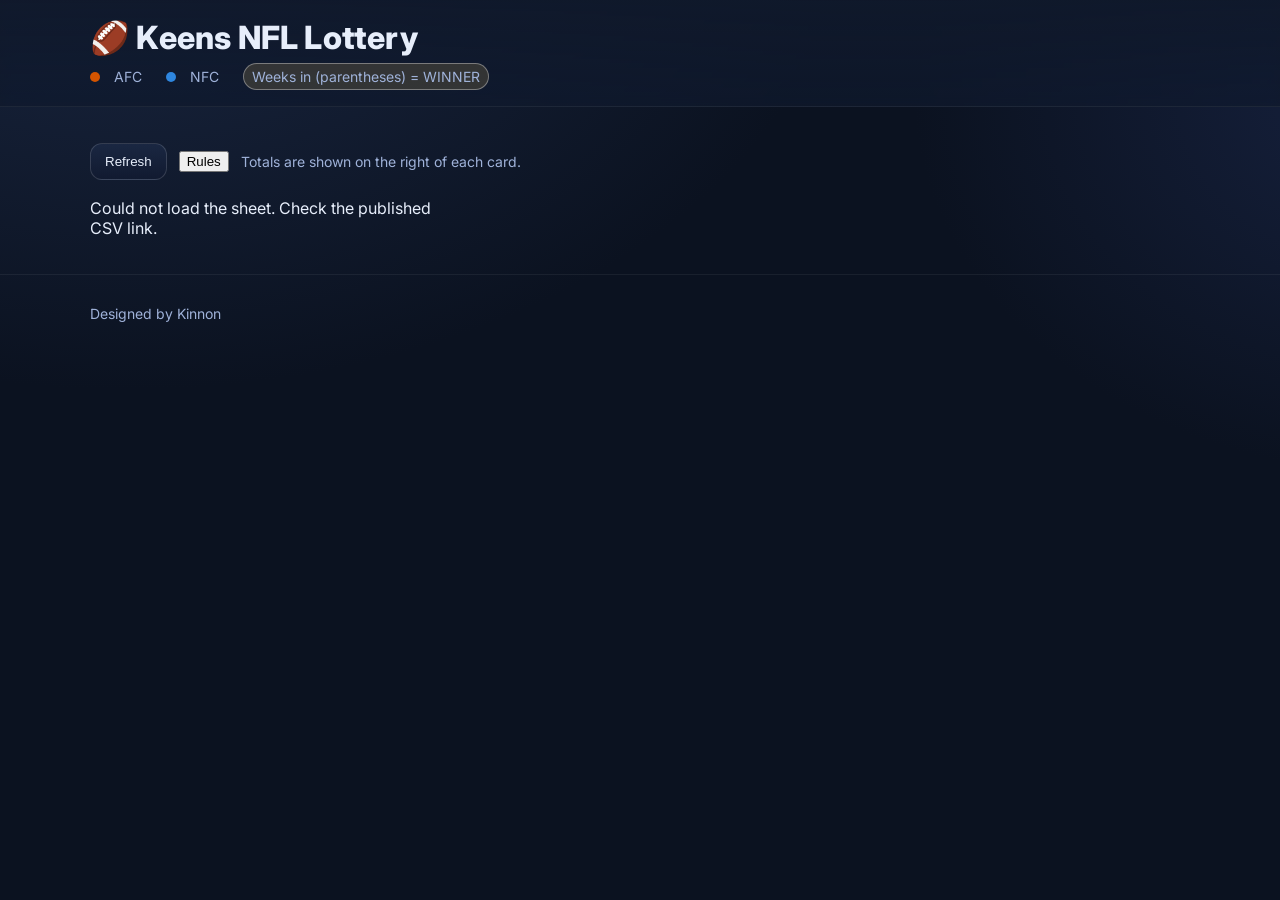
==== index.html @ 6a0ebe19 "Add files via upload" ====
<!DOCTYPE html>
<html lang="en">
<head>
  <meta charset="UTF-8" />
  <meta name="viewport" content="width=device-width, initial-scale=1.0"/>
  <title>NFL Lottery — Scoreboard</title>
  <link rel="preconnect" href="https://fonts.googleapis.com">
  <link href="https://fonts.googleapis.com/css2?family=Inter:wght@400;600;700;800&display=swap" rel="stylesheet">
  <link rel="stylesheet" href="styles.css?v=11"/>
  <link rel="icon" href="./favicon.ico" type="image/x-icon">
  <link rel="manifest" href="/lottery/manifest.json">
  <meta name="theme-color" content="#10192b">
  <link rel="apple-touch-icon" href="/lottery/icons/icon-192.png">
  <meta name="apple-mobile-web-app-capable" content="yes">
  <meta name="apple-mobile-web-app-status-bar-style" content="black-translucent">
  <script src="/lottery/a2hs.js" defer></script>
</head>
<body>
<header class="site-header">
  <div class="container">
    <h1>🏈 Keens NFL Lottery</h1>
    <div class="meta">
      <span class="legend-dot afc"></span><span class="legend-label">AFC</span>
      <span class="legend-dot nfc"></span><span class="legend-label">NFC</span>
      <span class="legend-badge">Weeks in (parentheses) = WINNER</span>
    </div>
  </div>
</header>

<main class="container">
  <section id="potWrap" class="pot-wrap" aria-live="polite"></section>

  <section class="controls">
    <button id="refreshBtn" class="btn">Refresh</button> <button id="rulesBtn" class="btn-secondary">Rules</button>
    <div class="note">Totals are shown on the right of each card.</div>
  </section>

  <section id="cards" class="cards"></section>

<dialog id="rulesDialog">
  <form method="dialog" class="rules-modal">
    <h3>League Rules</h3>
    <ul>
      <li><strong>Buy‑in:</strong> $20 per player each week.</li>
      <li><strong>Winners:</strong> If there are multiple winners in a week, the pot is split evenly.</li>
      <li><strong>No winner:</strong> The pot rolls over to the next week.</li>
      <li><strong>Ties:</strong> Ties count as a win for both players’ cards (adjust if your league differs).</li>
      <li><strong>Updates:</strong> Scores are updated from the linked Google Sheet. Use the Admin page to post weekly results.</li>
    </ul>
    <p class="muted">Edit this text in <code>index.html</code> to match your exact league rules.</p>
    <menu>
      <button value="close" class="btn-close">Close</button>
    </menu>
  </form>
</dialog>

</main>

<footer class="site-footer">
  <div class="container"><p>Designed by Kinnon</p></div>
</footer>

<script>
const SHEET_CSV = 'https://docs.google.com/spreadsheets/d/e/2PACX-1vRIVvTEgE3OKW_mM43p_3MXRzEuZm1DIVvk6sG8GSxIlVh8sYv5Wl2GT6awHuKpuJx_rN3Q3u6Hz8gp/pub?gid=0&single=true&output=csv';
const cardsEl = document.getElementById('cards');
const potWrap = document.getElementById('potWrap');
const refreshBtn = document.getElementById('refreshBtn');

function money(v){ const n = parseFloat(String(v).replace(/[^\d.-]/g,'')) || 0; return n.toLocaleString(undefined,{style:'currency',currency:'USD',minimumFractionDigits:2}); }
function baseTeamName(s){
  const cleaned = String(s||'').replace(/\(([^)]*)\)/g,'').replace(/[–—]/g,'-').replace(/[^\w\s-]/g,'').replace(/\s+/g,' ').trim().toLowerCase();
  if(!cleaned) return ''; return cleaned.split(' ').slice(-1)[0];
}
function teamCellHTML(original, conf){
  if(!original || !original.trim()) return '';
  const badges = [...original.matchAll(/\(([^)]+)\)/g)].map(m=>m[1]);
  const base = baseTeamName(original);
  const img = `<img class="team-logo" src="logos/${base}.svg" alt="${base} logo" onerror="this.classList.add('missing')">`;
  const name = original.replace(/\(([^)]+)\)/g,'').trim();
  const badgeHTML = badges.map(b => `<span class="week-badge">(${b})</span>`).join('');
  return `<div class="team ${conf}">${img}<span class="team-name">${name}</span>${badgeHTML}</div>`;
}

async function load(){
  cardsEl.innerHTML = '<div class="loading">Loading…</div>'; potWrap.innerHTML = '';
  try{
    const res = await fetch(SHEET_CSV, {cache:'no-store'}); const text = await res.text();
    const rows = text.split('\n').filter(r => r.trim().length); rows.shift();
    const players = []; let potTotal = null;
    rows.forEach(r => { const cols = r.split(','); if(cols.length < 6) return;
      const [player, afc1, afc2, nfc1, nfc2, total] = cols;
      if(String(player).trim().toLowerCase() === 'pot'){ potTotal = total; }
      else { players.push({player, afc1, afc2, nfc1, nfc2, total}); }
    });
    if(potTotal !== null){
      potWrap.innerHTML = `<article class="pot-card"><div class="pot-inner">
        <div class="pot-title">Weekly POT</div>
        <div class="pot-amount">${money(potTotal)}</div>
        <div class="pot-sub">Rolls over if no winner</div></div></article>`;
    }
    cardsEl.innerHTML = '';
    players.forEach(p => {
      const card = document.createElement('article'); card.className = 'card';
      card.innerHTML = `<div class="card-head">
        <div class="avatar">${(p.player||'?').trim().charAt(0).toUpperCase()}</div>
        <div class="who"><h2>${p.player||'n/a'}</h2><div class="sub">Current winnings</div></div>
        <div class="total ${(parseFloat(p.total)||0) > 0 ? 'won' : ''}">${money(p.total)}</div>
      </div>
      <div class="teams">
        <div class="col">
          <div class="col-title"><span class="dot afc"></span>AFC</div>
          ${teamCellHTML(p.afc1, 'afc')}
          ${teamCellHTML(p.afc2, 'afc')}
        </div>
        <div class="col">
          <div class="col-title"><span class="dot nfc"></span>NFC</div>
          ${teamCellHTML(p.nfc1, 'nfc')}
          ${teamCellHTML(p.nfc2, 'nfc')}
        </div>
      </div>`;
      cardsEl.appendChild(card);
    });
  }catch(err){
    cardsEl.innerHTML = '<div class="error">Could not load the sheet. Check the published CSV link.</div>'; console.error(err);
  }
}
refreshBtn.addEventListener('click', load); load();
</script>

<script>
(function(){
  const btn = document.getElementById('rulesBtn');
  const dlg = document.getElementById('rulesDialog');
  if(btn && dlg){
    btn.addEventListener('click', ()=> dlg.showModal());
    dlg.addEventListener('click', (e)=>{ if(e.target===dlg) dlg.close(); });
  }
})();
</script>
</body>
</html>
---- styles.css ----
:root{
  --bg:#0b1220; --panel:#10192b; --panel-2:#0e1526; --text:#e7eefb; --muted:#9fb2d9;
  --win:#39d98a; --afc:#d35400; --nfc:#2e86de; --badge:#ffd166;
}
*{box-sizing:border-box}
html,body{height:100%}
body{margin:0;font-family:Inter,system-ui,-apple-system,Segoe UI,Roboto,Helvetica,Arial,sans-serif;color:var(--text);
  background: radial-gradient(1200px 800px at 10% -10%, #1a2742 0%, transparent 60%),
             radial-gradient(900px 700px at 110% 10%, #16213e 0%, transparent 55%),
             var(--bg);
}
.container{width:min(1100px,92vw);margin:0 auto}
.site-header{position:sticky;top:0;z-index:5;background:linear-gradient(180deg,rgba(16,25,43,.95),rgba(16,25,43,.75));backdrop-filter:saturate(140%) blur(6px);border-bottom:1px solid rgba(255,255,255,.06)}
.site-header h1{margin:0;padding:18px 0 6px;letter-spacing:.2px;font-weight:800}
.site-header .meta{display:flex;align-items:center;gap:14px;padding:0 0 16px;color:var(--muted);font-size:14px}
.legend-dot,.dot{display:inline-block;width:10px;height:10px;border-radius:50%}
.legend-dot.afc,.dot.afc{background:var(--afc)} .legend-dot.nfc,.dot.nfc{background:var(--nfc)}
.legend-label{margin-right:10px}
.legend-badge{padding:4px 8px;background:rgba(255,209,102,.15);border:1px solid rgba(255,255,255,.35);border-radius:999px}
.controls{display:flex;align-items:center;gap:12px;margin:12px 0 6px}
.note{color:var(--muted);font-size:14px}
.btn{ border:1px solid rgba(255,255,255,.15); background:linear-gradient(180deg, #1a2742, #111a30); color:var(--text); padding:10px 14px; border-radius:12px; cursor:pointer; }
.btn:hover{border-color:rgba(255,255,255,.3)}

.pot-wrap{display:grid;place-items:center;padding:16px 0 8px}
.pot-card{display:grid;place-items:center;width:min(760px,96%);margin:10px auto;background:linear-gradient(180deg,#14203a,#0f192f);border:1px solid rgba(255,255,255,.10);border-radius:22px;box-shadow:0 14px 32px rgba(0,0,0,.35)}
.pot-inner{padding:18px 20px 16px;text-align:center}
.pot-title{font-weight:800;letter-spacing:.4px;text-transform:uppercase;font-size:13px;color:#a9c2ff;opacity:.85}
.pot-amount{font-weight:900;font-size:40px;line-height:1.1;margin:6px 0 2px;color:var(--win)}
.pot-sub{color:var(--muted);font-size:12px}

.cards{display:grid;grid-template-columns:repeat(auto-fill,minmax(300px,1fr));gap:18px;padding:12px 0 36px}
.card{background:linear-gradient(180deg,var(--panel),var(--panel-2));border:1px solid rgba(255,255,255,.08);box-shadow:0 12px 30px rgba(0,0,0,.35);border-radius:20px;padding:16px;transition:transform .15s ease,box-shadow .2s ease}
.card:hover{transform:translateY(-2px);box-shadow:0 16px 34px rgba(0,0,0,.45)}
.card-head{display:flex;align-items:center;gap:12px;margin-bottom:12px}
.avatar{width:44px;height:44px;border-radius:12px;display:grid;place-items:center;background:linear-gradient(135deg,#213357,#1b2a4a);color:#cfe1ff;font-weight:800;font-size:18px;border:1px solid rgba(255,255,255,.08)}
.who h2{margin:0;font-size:18px} .who .sub{color:var(--muted);font-size:12px}
.total{margin-left:auto;font-weight:800;font-size:18px;color:#cbd9ff} .total.won{color:var(--win)}

.teams{display:grid;grid-template-columns:1fr 1fr;gap:12px;margin-top:8px}
.col{background:rgba(255,255,255,.03);border:1px solid rgba(255,255,255,.06);border-radius:14px;padding:10px}
.col-title{display:flex;align-items:center;gap:8px;font-size:12px;color:var(--muted);margin-bottom:6px;text-transform:uppercase;letter-spacing:.5px}

.team{display:flex;align-items:center;gap:10px;padding:9px 10px;border-radius:10px;margin-bottom:6px;border:1px dashed rgba(255,255,255,.08)}
.team.afc{background:rgba(211,84,0,.08)}
.team.nfc{background:rgba(46,134,222,.08)}
.team-logo{width:48px;height:48px;object-fit:contain;background:rgba(255,255,255,.05);border-radius:8px;padding:6px;border:1px solid rgba(255,255,255,.06)}
.team-logo.missing{display:none}
.team .team-name{display:none} .team:hover .team-name{display:inline;color:var(--muted);font-size:12px}

.week-badge{display:inline-block;padding:2px 8px;margin-left:6px;font-size:12px;line-height:1.6;border-radius:999px;background:rgba(255,209,102,.16);border:1px solid rgba(255,209,102,.42);color:#ffe29f}
.loading{padding:40px 0;text-align:center;color:var(--muted)}

.site-footer{border-top:1px solid rgba(255,255,255,.06);color:var(--muted);font-size:14px}
.site-footer .container{padding:16px 0 24px}


/* Rules modal */
dialog{ border:none; border-radius:16px; padding:0; background:#0f1830; color:#e7eefb; max-width:640px; width:92vw }
.rules-modal{ padding:18px 18px 10px }
.rules-modal h3{ margin:0 0 8px }
.rules-modal ul{ margin:0 0 12px 18px }
.rules-modal .muted{ color:#9fb2d9; font-size:.9rem }
.rules-modal menu{ display:flex; justify-content:flex-end; margin:0; padding:0 }
.rules-modal .btn-close{ padding:8px 12px; border-radius:10px; background:#1a2742; border:1px solid #41527b; color:#e7eefb }
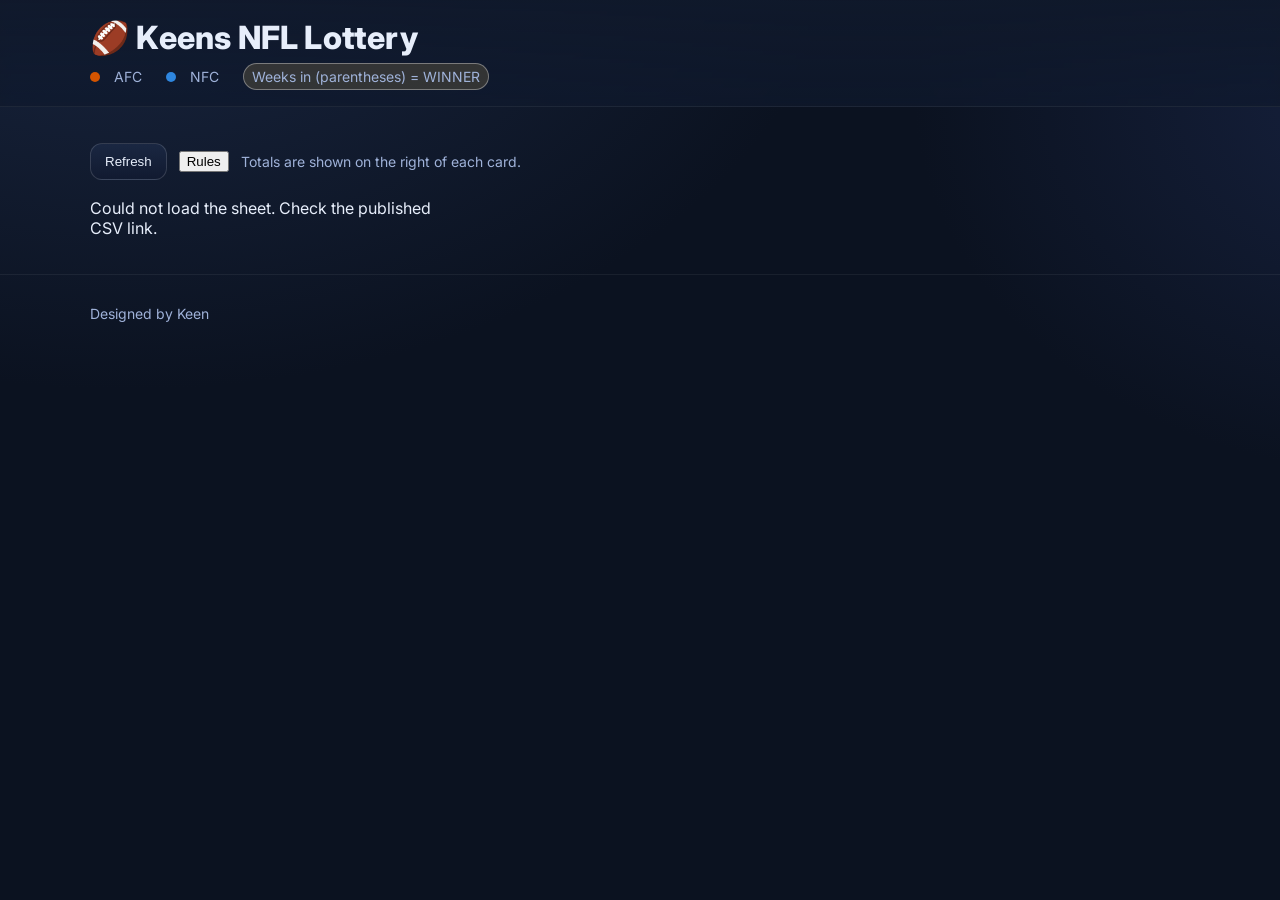
==== commit b0ceb654: "Update index.html" ====
--- a/index.html
+++ b/index.html
@@ -44,8 +44,7 @@
       <li><strong>Buy‑in:</strong> $20 per player each week.</li>
       <li><strong>Winners:</strong> If there are multiple winners in a week, the pot is split evenly.</li>
       <li><strong>No winner:</strong> The pot rolls over to the next week.</li>
-      <li><strong>Ties:</strong> Ties count as a win for both players’ cards (adjust if your league differs).</li>
-      <li><strong>Updates:</strong> Scores are updated from the linked Google Sheet. Use the Admin page to post weekly results.</li>
+      <li><strong>Week 18:</strong> No Winners, the pot is given back to players evenly.</li>
     </ul>
     <p class="muted">Edit this text in <code>index.html</code> to match your exact league rules.</p>
     <menu>
@@ -57,7 +56,7 @@
 </main>
 
 <footer class="site-footer">
-  <div class="container"><p>Designed by Kinnon</p></div>
+  <div class="container"><p>Designed by Keen</p></div>
 </footer>
 
 <script>
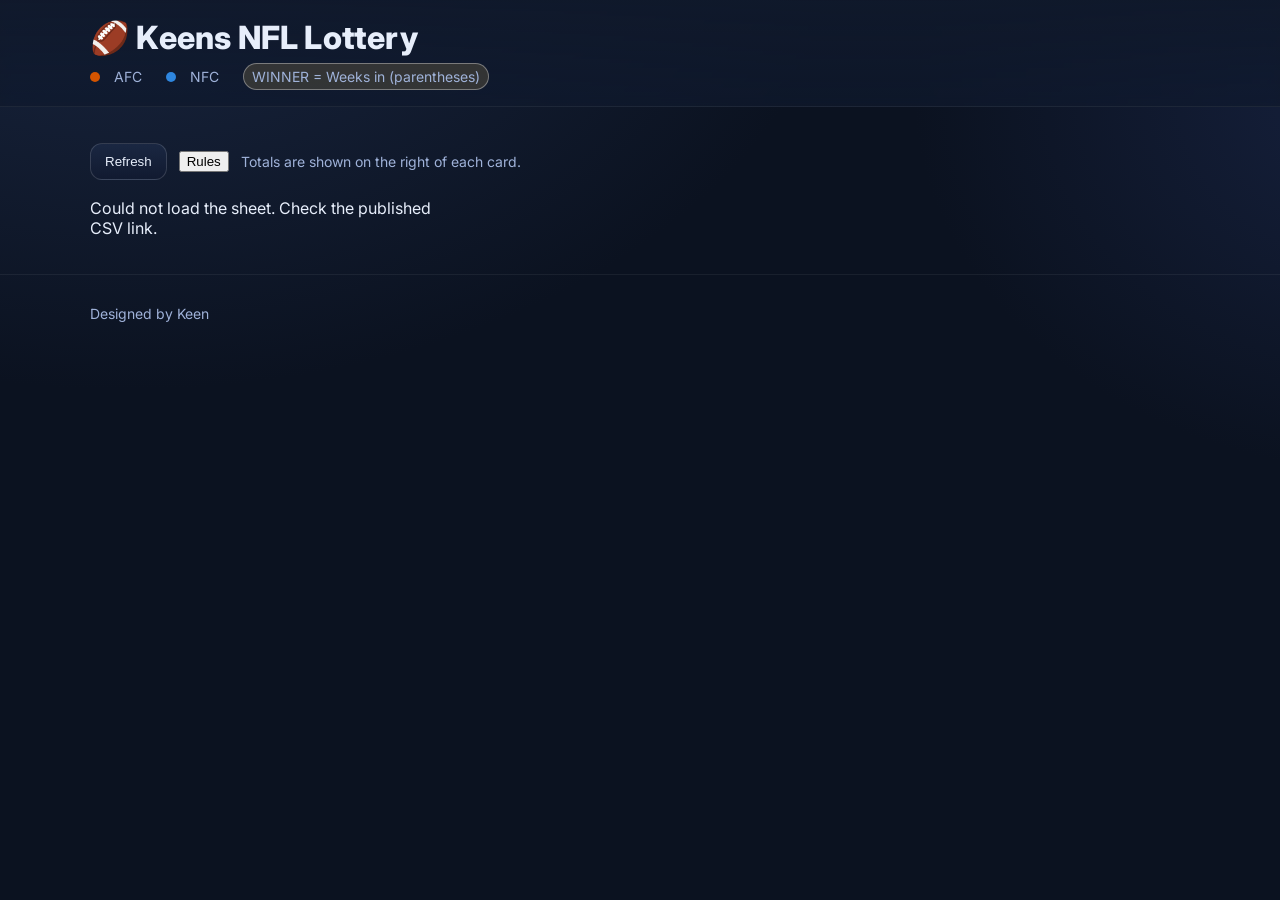
==== commit 0b8525b5: "Update index.html" ====
--- a/index.html
+++ b/index.html
@@ -22,7 +22,7 @@
     <div class="meta">
       <span class="legend-dot afc"></span><span class="legend-label">AFC</span>
       <span class="legend-dot nfc"></span><span class="legend-label">NFC</span>
-      <span class="legend-badge">Weeks in (parentheses) = WINNER</span>
+      <span class="legend-badge">WINNER = Weeks in (parentheses)</span>
     </div>
   </div>
 </header>
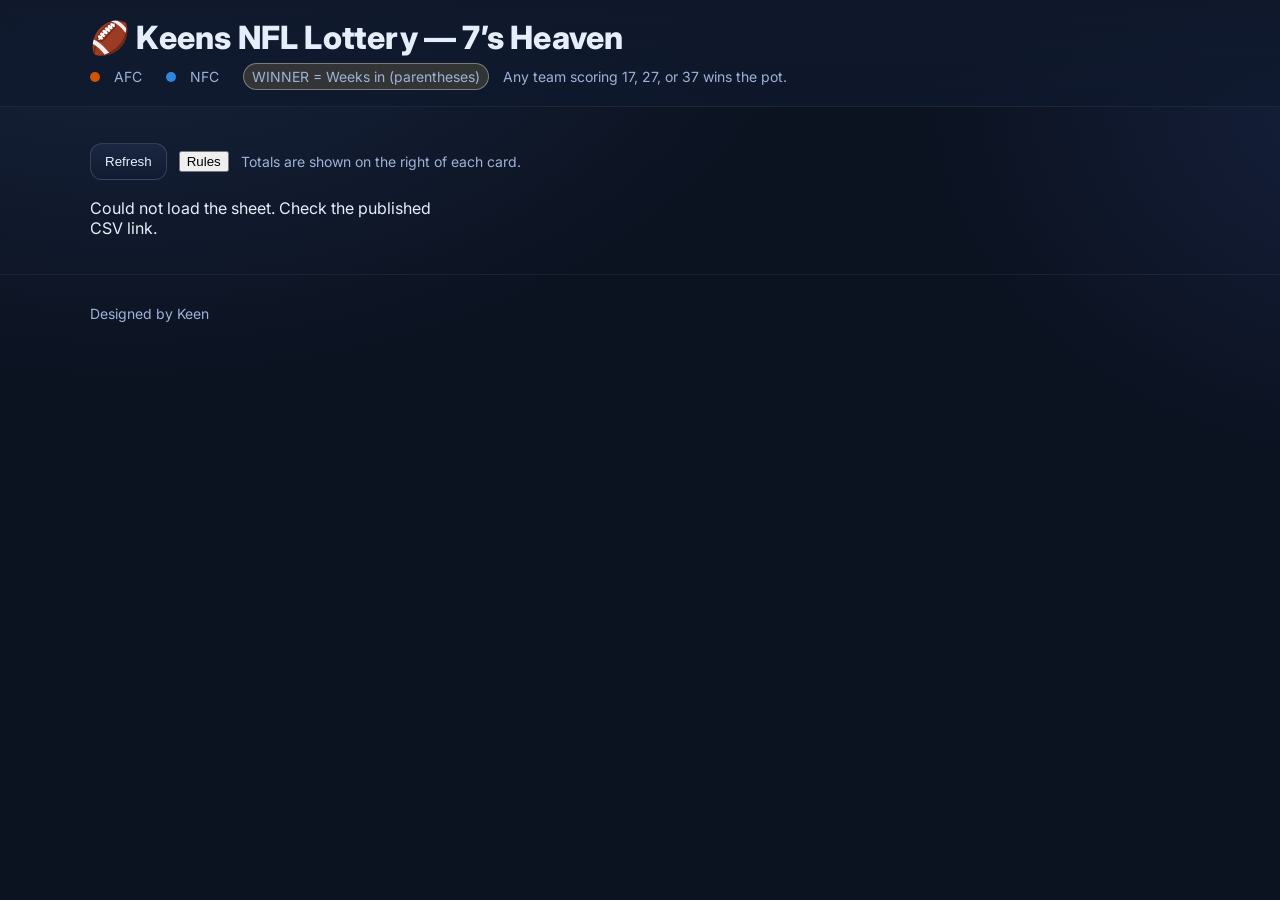
==== commit 68c6510a: "Add files via upload" ====
--- a/index.html
+++ b/index.html
@@ -1,64 +1,46 @@
 <!DOCTYPE html>
+
 <html lang="en">
 <head>
-  <meta charset="UTF-8" />
-  <meta name="viewport" content="width=device-width, initial-scale=1.0"/>
-  <title>NFL Lottery — Scoreboard</title>
-  <link rel="preconnect" href="https://fonts.googleapis.com">
-  <link href="https://fonts.googleapis.com/css2?family=Inter:wght@400;600;700;800&display=swap" rel="stylesheet">
-  <link rel="stylesheet" href="styles.css?v=11"/>
-  <link rel="icon" href="./favicon.ico" type="image/x-icon">
-  <link rel="manifest" href="/lottery/manifest.json">
-  <meta name="theme-color" content="#10192b">
-  <link rel="apple-touch-icon" href="/lottery/icons/icon-192.png">
-  <meta name="apple-mobile-web-app-capable" content="yes">
-  <meta name="apple-mobile-web-app-status-bar-style" content="black-translucent">
-  <script src="/lottery/a2hs.js" defer></script>
-</head>
+<meta charset="utf-8"/>
+<meta content="width=device-width, initial-scale=1.0" name="viewport"/>
+<title>Keen’s NFL Lottery — 7’s Heaven</title>
+<link href="https://fonts.googleapis.com" rel="preconnect"/>
+<link href="https://fonts.googleapis.com/css2?family=Inter:wght@400;600;700;800&amp;display=swap" rel="stylesheet"/>
+<link href="styles.css?v=11" rel="stylesheet">
+<link href="./favicon.ico" rel="icon" type="image/x-icon"/>
+<link href="/lottery/manifest.json" rel="manifest"/>
+<meta content="#10192b" name="theme-color"/>
+<link href="/lottery/icons/icon-192.png" rel="apple-touch-icon"/>
+<meta content="yes" name="apple-mobile-web-app-capable"/>
+<meta content="black-translucent" name="apple-mobile-web-app-status-bar-style"/>
+<script defer="" src="/lottery/a2hs.js"></script>
+</link></head>
 <body>
 <header class="site-header">
-  <div class="container">
-    <h1>🏈 Keens NFL Lottery</h1>
-    <div class="meta">
-      <span class="legend-dot afc"></span><span class="legend-label">AFC</span>
-      <span class="legend-dot nfc"></span><span class="legend-label">NFC</span>
-      <span class="legend-badge">WINNER = Weeks in (parentheses)</span>
-    </div>
-  </div>
+<div class="container">
+<h1>🏈 Keens NFL Lottery — 7’s Heaven</h1>
+<div class="meta">
+<span class="legend-dot afc"></span><span class="legend-label">AFC</span>
+<span class="legend-dot nfc"></span><span class="legend-label">NFC</span>
+<span class="legend-badge">WINNER = Weeks in (parentheses)</span>
+<div class="legend-sub">Any team scoring 17, 27, or 37 wins the pot.</div></div>
+</div>
 </header>
-
 <main class="container">
-  <section id="potWrap" class="pot-wrap" aria-live="polite"></section>
-
-  <section class="controls">
-    <button id="refreshBtn" class="btn">Refresh</button> <button id="rulesBtn" class="btn-secondary">Rules</button>
-    <div class="note">Totals are shown on the right of each card.</div>
-  </section>
-
-  <section id="cards" class="cards"></section>
-
+<section aria-live="polite" class="pot-wrap" id="potWrap"></section>
+<section class="controls">
+<button class="btn" id="refreshBtn">Refresh</button> <button class="btn-secondary" id="rulesBtn">Rules</button>
+<div class="note">Totals are shown on the right of each card.</div>
+</section>
+<section class="cards" id="cards"></section>
 <dialog id="rulesDialog">
-  <form method="dialog" class="rules-modal">
-    <h3>League Rules</h3>
-    <ul>
-      <li><strong>Buy‑in:</strong> $20 per player each week.</li>
-      <li><strong>Winners:</strong> If there are multiple winners in a week, the pot is split evenly.</li>
-      <li><strong>No winner:</strong> The pot rolls over to the next week.</li>
-      <li><strong>Week 18:</strong> No Winners, the pot is given back to players evenly.</li>
-    </ul>
-    <p class="muted">Edit this text in <code>index.html</code> to match your exact league rules.</p>
-    <menu>
-      <button value="close" class="btn-close">Close</button>
-    </menu>
-  </form>
+<form class="rules-modal" method="dialog"><h3>League Rules — 7’s Heaven</h3><ul><li><strong>How to win:</strong> If any of your four teams score <strong>17, 27, or 37</strong> points in a week, you win.</li><li><strong>Teams:</strong> Each player has 4 teams — <em>2 AFC</em> and <em>2 NFC</em>.</li><li><strong>Multiple winners:</strong> Pot splits evenly among all winners that week.</li><li><strong>No winner:</strong> Pot rolls over to next week.</li><li><strong>Weekly entry:</strong> $20 per player.</li><li><strong>Progressive pot:</strong> If nobody wins, the pot increases by $20 the following week and continues to grow until someone hits 7’s Heaven.</li><li><strong>Week 18:</strong> If there’s still no winner by Week 18, the pot is returned evenly to all players.</li></ul><p class="muted">This league uses 7’s Heaven mode. Edit this text in index.html if your house rules differ.</p><menu><button class="btn-close" value="close">Close</button></menu></form>
 </dialog>
-
 </main>
-
 <footer class="site-footer">
-  <div class="container"><p>Designed by Keen</p></div>
+<div class="container"><p>Designed by Keen</p></div>
 </footer>
-
 <script>
 const SHEET_CSV = 'https://docs.google.com/spreadsheets/d/e/2PACX-1vRIVvTEgE3OKW_mM43p_3MXRzEuZm1DIVvk6sG8GSxIlVh8sYv5Wl2GT6awHuKpuJx_rN3Q3u6Hz8gp/pub?gid=0&single=true&output=csv';
 const cardsEl = document.getElementById('cards');
@@ -125,7 +107,6 @@
 }
 refreshBtn.addEventListener('click', load); load();
 </script>
-
 <script>
 (function(){
   const btn = document.getElementById('rulesBtn');
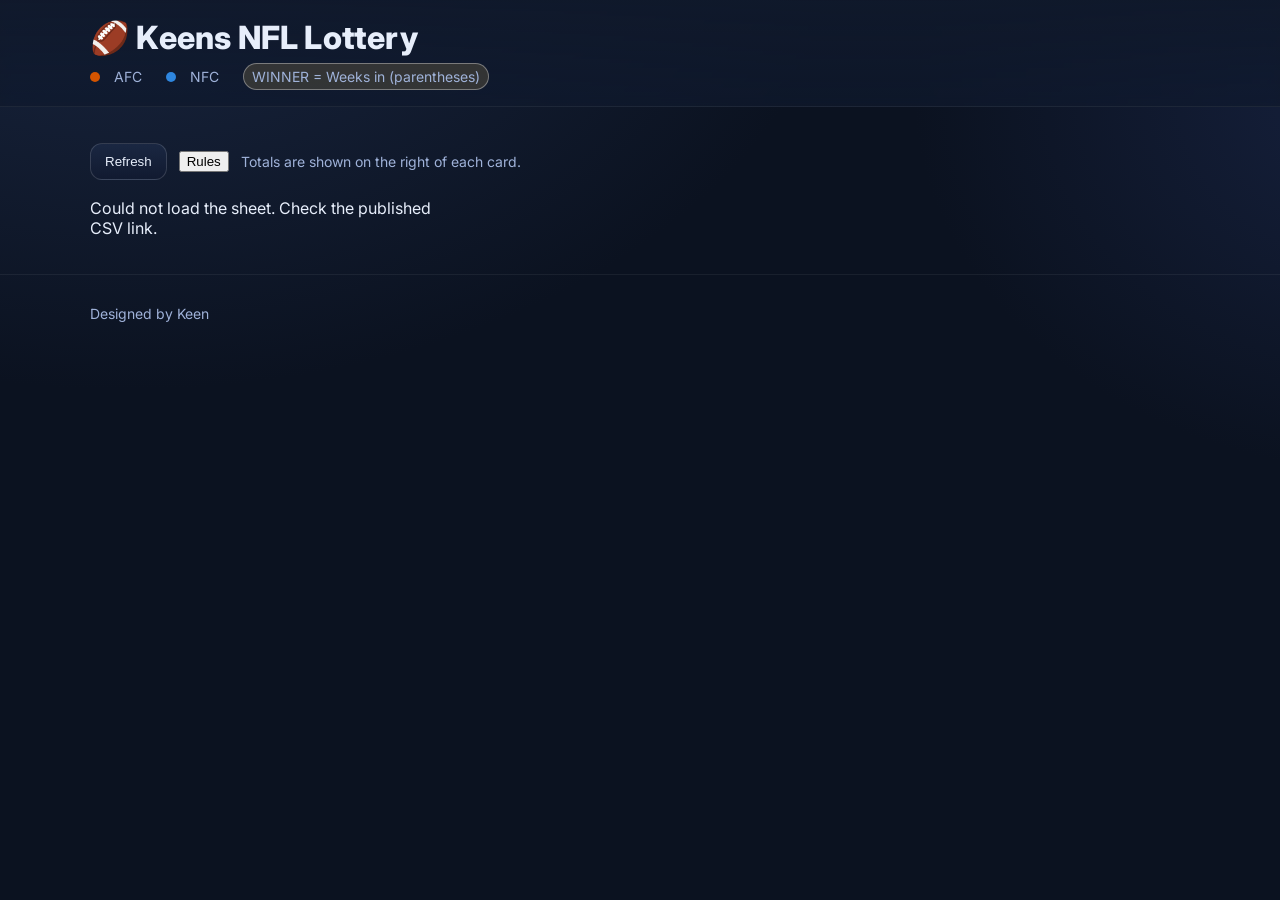
==== commit bf8290f3: "Add files via upload" ====
--- a/index.html
+++ b/index.html
@@ -1,46 +1,64 @@
 <!DOCTYPE html>
-
 <html lang="en">
 <head>
-<meta charset="utf-8"/>
-<meta content="width=device-width, initial-scale=1.0" name="viewport"/>
-<title>Keen’s NFL Lottery — 7’s Heaven</title>
-<link href="https://fonts.googleapis.com" rel="preconnect"/>
-<link href="https://fonts.googleapis.com/css2?family=Inter:wght@400;600;700;800&amp;display=swap" rel="stylesheet"/>
-<link href="styles.css?v=11" rel="stylesheet">
-<link href="./favicon.ico" rel="icon" type="image/x-icon"/>
-<link href="/lottery/manifest.json" rel="manifest"/>
-<meta content="#10192b" name="theme-color"/>
-<link href="/lottery/icons/icon-192.png" rel="apple-touch-icon"/>
-<meta content="yes" name="apple-mobile-web-app-capable"/>
-<meta content="black-translucent" name="apple-mobile-web-app-status-bar-style"/>
-<script defer="" src="/lottery/a2hs.js"></script>
-</link></head>
+  <meta charset="UTF-8" />
+  <meta name="viewport" content="width=device-width, initial-scale=1.0"/>
+  <title>LOTTO</title>
+  <link rel="preconnect" href="https://fonts.googleapis.com">
+  <link href="https://fonts.googleapis.com/css2?family=Inter:wght@400;600;700;800&display=swap" rel="stylesheet">
+  <link rel="stylesheet" href="styles.css?v=11"/>
+  <link rel="icon" href="./favicon.ico" type="image/x-icon">
+  <link rel="manifest" href="/lottery/manifest.json">
+  <meta name="theme-color" content="#10192b">
+  <link rel="apple-touch-icon" href="/lottery/icons/icon-192.png">
+  <meta name="apple-mobile-web-app-capable" content="yes">
+  <meta name="apple-mobile-web-app-status-bar-style" content="black-translucent">
+  <script src="/lottery/a2hs.js" defer></script>
+</head>
 <body>
 <header class="site-header">
-<div class="container">
-<h1>🏈 Keens NFL Lottery — 7’s Heaven</h1>
-<div class="meta">
-<span class="legend-dot afc"></span><span class="legend-label">AFC</span>
-<span class="legend-dot nfc"></span><span class="legend-label">NFC</span>
-<span class="legend-badge">WINNER = Weeks in (parentheses)</span>
-<div class="legend-sub">Any team scoring 17, 27, or 37 wins the pot.</div></div>
-</div>
+  <div class="container">
+    <h1>🏈 Keens NFL Lottery</h1>
+    <div class="meta">
+      <span class="legend-dot afc"></span><span class="legend-label">AFC</span>
+      <span class="legend-dot nfc"></span><span class="legend-label">NFC</span>
+      <span class="legend-badge">WINNER = Weeks in (parentheses)</span>
+    </div>
+  </div>
 </header>
+
 <main class="container">
-<section aria-live="polite" class="pot-wrap" id="potWrap"></section>
-<section class="controls">
-<button class="btn" id="refreshBtn">Refresh</button> <button class="btn-secondary" id="rulesBtn">Rules</button>
-<div class="note">Totals are shown on the right of each card.</div>
-</section>
-<section class="cards" id="cards"></section>
+  <section id="potWrap" class="pot-wrap" aria-live="polite"></section>
+
+  <section class="controls">
+    <button id="refreshBtn" class="btn">Refresh</button> <button id="rulesBtn" class="btn-secondary">Rules</button>
+    <div class="note">Totals are shown on the right of each card.</div>
+  </section>
+
+  <section id="cards" class="cards"></section>
+
 <dialog id="rulesDialog">
-<form class="rules-modal" method="dialog"><h3>League Rules — 7’s Heaven</h3><ul><li><strong>How to win:</strong> If any of your four teams score <strong>17, 27, or 37</strong> points in a week, you win.</li><li><strong>Teams:</strong> Each player has 4 teams — <em>2 AFC</em> and <em>2 NFC</em>.</li><li><strong>Multiple winners:</strong> Pot splits evenly among all winners that week.</li><li><strong>No winner:</strong> Pot rolls over to next week.</li><li><strong>Weekly entry:</strong> $20 per player.</li><li><strong>Progressive pot:</strong> If nobody wins, the pot increases by $20 the following week and continues to grow until someone hits 7’s Heaven.</li><li><strong>Week 18:</strong> If there’s still no winner by Week 18, the pot is returned evenly to all players.</li></ul><p class="muted">This league uses 7’s Heaven mode. Edit this text in index.html if your house rules differ.</p><menu><button class="btn-close" value="close">Close</button></menu></form>
+  <form method="dialog" class="rules-modal">
+    <h3>League Rules</h3>
+    <ul>
+      <li><strong>Buy‑in:</strong> $20 per player each week.</li>
+      <li><strong>Winners:</strong> If there are multiple winners in a week, the pot is split evenly.</li>
+      <li><strong>No winner:</strong> The pot rolls over to the next week.</li>
+      <li><strong>Week 18:</strong> No Winners, the pot is given back to players evenly.</li>
+    </ul>
+    <p class="muted">Edit this text in <code>index.html</code> to match your exact league rules.</p>
+    <menu>
+      <button value="close" class="btn-close">Close</button>
+    </menu>
+  </form>
 </dialog>
+
 </main>
+
 <footer class="site-footer">
-<div class="container"><p>Designed by Keen</p></div>
+  <div class="container"><p>Designed by Keen</p></div>
 </footer>
+
 <script>
 const SHEET_CSV = 'https://docs.google.com/spreadsheets/d/e/2PACX-1vRIVvTEgE3OKW_mM43p_3MXRzEuZm1DIVvk6sG8GSxIlVh8sYv5Wl2GT6awHuKpuJx_rN3Q3u6Hz8gp/pub?gid=0&single=true&output=csv';
 const cardsEl = document.getElementById('cards');
@@ -107,6 +125,7 @@
 }
 refreshBtn.addEventListener('click', load); load();
 </script>
+
 <script>
 (function(){
   const btn = document.getElementById('rulesBtn');
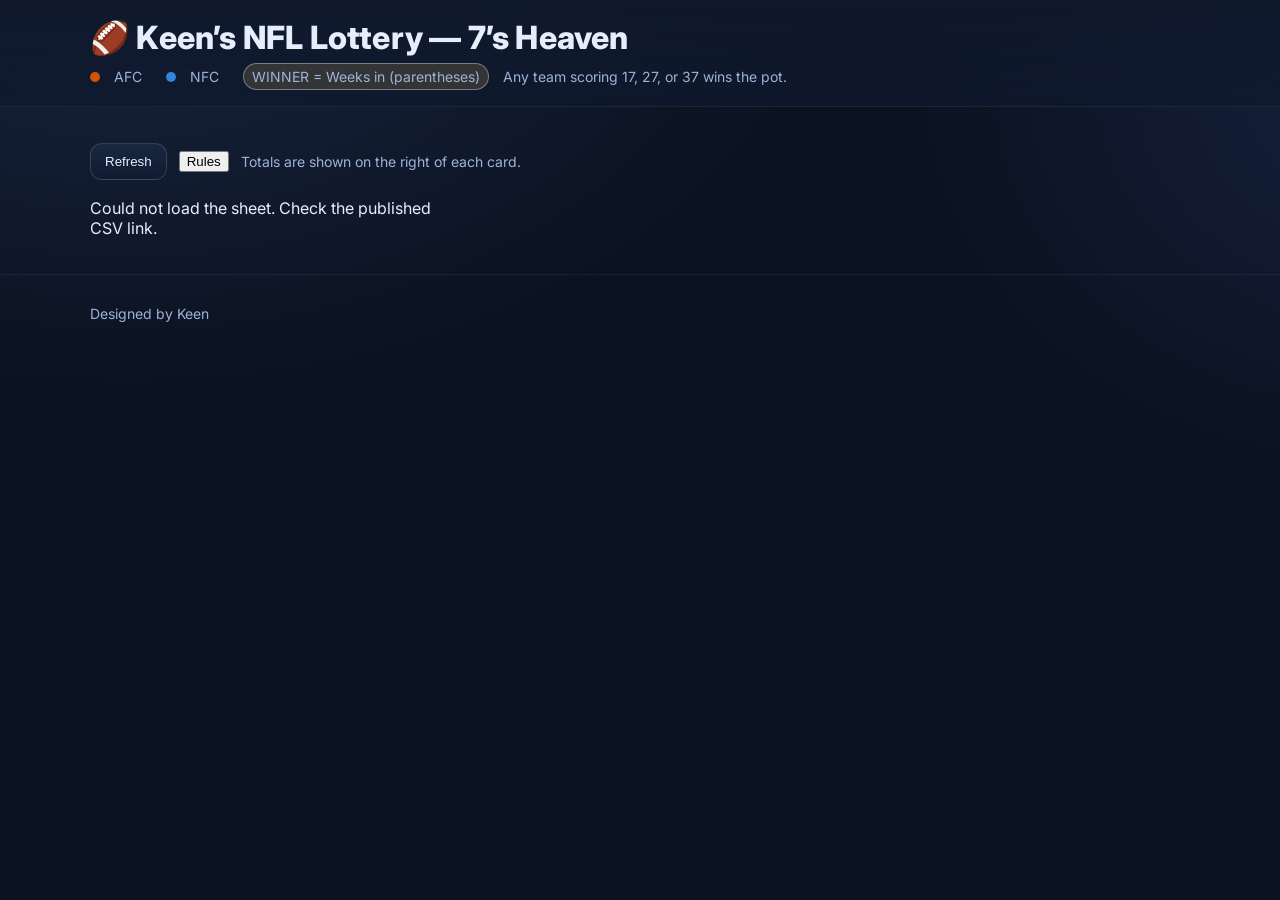
==== commit 8dcece3d: "Update index.html" ====
--- a/index.html
+++ b/index.html
@@ -3,7 +3,7 @@
 <head>
   <meta charset="UTF-8" />
   <meta name="viewport" content="width=device-width, initial-scale=1.0"/>
-  <title>LOTTO</title>
+  <title>7’s Heaven</title>
   <link rel="preconnect" href="https://fonts.googleapis.com">
   <link href="https://fonts.googleapis.com/css2?family=Inter:wght@400;600;700;800&display=swap" rel="stylesheet">
   <link rel="stylesheet" href="styles.css?v=11"/>
@@ -18,11 +18,12 @@
 <body>
 <header class="site-header">
   <div class="container">
-    <h1>🏈 Keens NFL Lottery</h1>
+    <h1>🏈 Keen’s NFL Lottery — 7’s Heaven</h1>
     <div class="meta">
       <span class="legend-dot afc"></span><span class="legend-label">AFC</span>
       <span class="legend-dot nfc"></span><span class="legend-label">NFC</span>
       <span class="legend-badge">WINNER = Weeks in (parentheses)</span>
+      <div class="legend-sub">Any team scoring 17, 27, or 37 wins the pot.</div></div>
     </div>
   </div>
 </header>
@@ -38,20 +39,9 @@
   <section id="cards" class="cards"></section>
 
 <dialog id="rulesDialog">
-  <form method="dialog" class="rules-modal">
-    <h3>League Rules</h3>
-    <ul>
-      <li><strong>Buy‑in:</strong> $20 per player each week.</li>
-      <li><strong>Winners:</strong> If there are multiple winners in a week, the pot is split evenly.</li>
-      <li><strong>No winner:</strong> The pot rolls over to the next week.</li>
-      <li><strong>Week 18:</strong> No Winners, the pot is given back to players evenly.</li>
-    </ul>
-    <p class="muted">Edit this text in <code>index.html</code> to match your exact league rules.</p>
-    <menu>
-      <button value="close" class="btn-close">Close</button>
-    </menu>
-  </form>
+<form class="rules-modal" method="dialog"><h3>League Rules — 7’s Heaven</h3><ul><li><strong>How to win:</strong> If any of your four teams score <strong>17, 27, or 37</strong> points in a week, you win.</li><li><strong>Teams:</strong> Each player has 4 teams — <em>2 AFC</em> and <em>2 NFC</em>.</li><li><strong>Multiple winners:</strong> Pot splits evenly among all winners that week.</li><li><strong>No winner:</strong> Pot rolls over to next week.</li><li><strong>Weekly entry:</strong> $20 per player.</li><li><strong>Progressive pot:</strong> If nobody wins, the pot increases by $20 the following week and continues to grow until someone hits 7’s Heaven.</li><li><strong>Week 18:</strong> If there’s still no winner by Week 18, the pot is returned evenly to all players.</li></ul><p class="muted">This league uses 7’s Heaven mode. Edit this text in index.html if your house rules differ.</p><menu><button class="btn-close" value="close">Close</button></menu></form>
 </dialog>
+
 
 </main>
 
